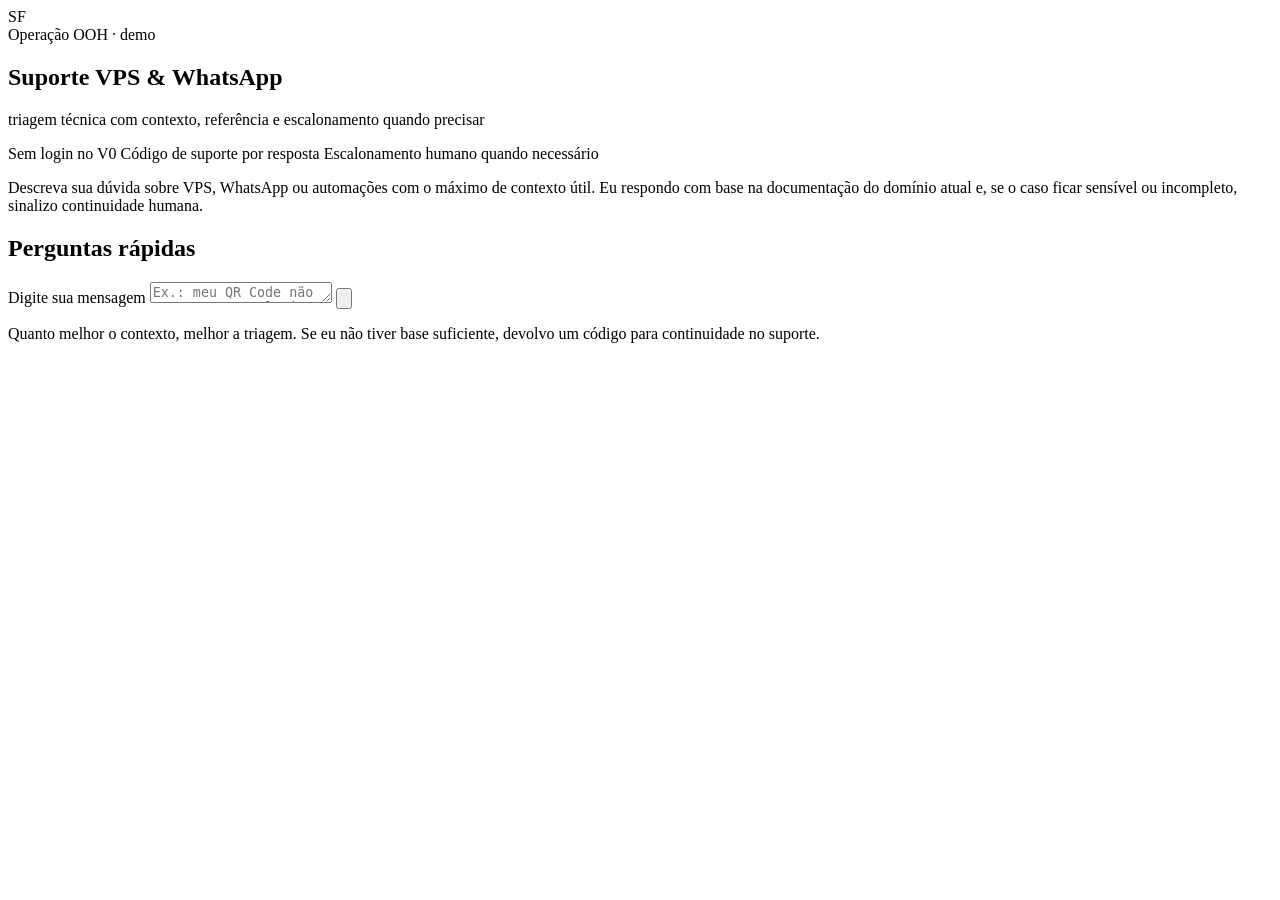
==== app/static/chat/index.html @ 6e3ff6e7 "Add concession: maintenance and LGPD service desk on the supportFAQagent core Clean copy of the supp" ====
<!doctype html>
<html lang="pt-BR">
  <head>
    <meta charset="utf-8" />
    <meta name="viewport" content="width=device-width, initial-scale=1" />
    <title>Suporte VPS & WhatsApp</title>
    <link rel="stylesheet" href="/chat-assets/styles.css" />
  </head>
  <body>
    <main class="chat-shell" aria-label="Chat de suporte">
      <section class="chat-window" aria-live="polite">
        <header class="chat-header">
          <div class="avatar" aria-hidden="true">SF</div>
          <div>
            <span class="header-kicker">Operação OOH · demo</span>
            <h1>Suporte VPS & WhatsApp</h1>
            <p>triagem técnica com contexto, referência e escalonamento quando precisar</p>
          </div>
        </header>

        <section class="chat-intro" aria-label="Como funciona">
          <div class="intro-signals" aria-label="Sinais do atendimento">
            <span class="signal-pill">Sem login no V0</span>
            <span class="signal-pill">Código de suporte por resposta</span>
            <span class="signal-pill">Escalonamento humano quando necessário</span>
          </div>
          <p>
            Descreva sua dúvida sobre VPS, WhatsApp ou automações com o máximo de
            contexto útil. Eu respondo com base na documentação do domínio atual e,
            se o caso ficar sensível ou incompleto, sinalizo continuidade humana.
          </p>
        </section>

        <div id="messages" class="messages"></div>

        <section class="quick-prompts" aria-labelledby="quick-prompts-title">
          <div class="quick-prompts-header">
            <h2 id="quick-prompts-title">Perguntas rápidas</h2>
          </div>
          <div id="quick-prompts-list" class="quick-prompts-list"></div>
        </section>

        <form id="chat-form" class="composer" autocomplete="off">
          <label class="sr-only" for="message-input">Digite sua mensagem</label>
          <textarea
            id="message-input"
            name="message"
            rows="1"
            maxlength="4000"
            placeholder="Ex.: meu QR Code não aparece na Evolution API. O que devo checar primeiro?"
            required
          ></textarea>
          <button id="send-button" type="submit" aria-label="Enviar mensagem">
            <svg
              aria-hidden="true"
              viewBox="0 0 24 24"
              fill="none"
              stroke="currentColor"
              stroke-width="1.8"
              stroke-linecap="round"
              stroke-linejoin="round"
            >
              <path d="m22 2-7 20-4-9-9-4Z" />
              <path d="M22 2 11 13" />
            </svg>
          </button>
        </form>
        <p class="composer-note">
          Quanto melhor o contexto, melhor a triagem. Se eu não tiver base suficiente,
          devolvo um código para continuidade no suporte.
        </p>
      </section>
    </main>

    <script src="/chat-assets/app.js" defer></script>
  </body>
</html>
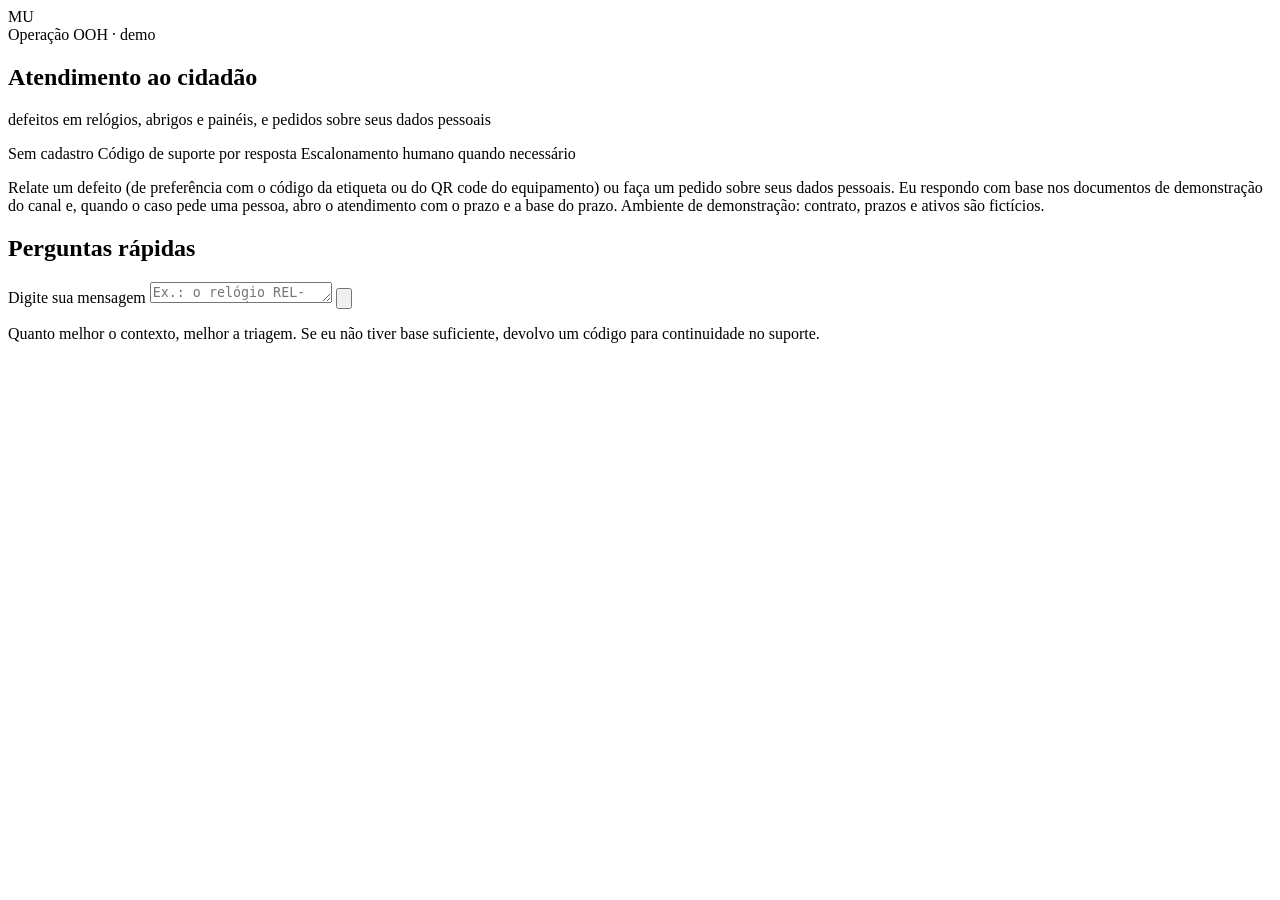
==== commit 3a1baf12: "Rewrite the citizen chat copy for the urban-furniture demo Co-Authored-By: Claude Opus 5.5 <noreply@" ====
--- a/app/static/chat/index.html
+++ b/app/static/chat/index.html
@@ -3,31 +3,33 @@
   <head>
     <meta charset="utf-8" />
     <meta name="viewport" content="width=device-width, initial-scale=1" />
-    <title>Suporte VPS & WhatsApp</title>
+    <title>Atendimento ao cidadão · Mobiliário urbano</title>
     <link rel="stylesheet" href="/chat-assets/styles.css" />
   </head>
   <body>
     <main class="chat-shell" aria-label="Chat de suporte">
       <section class="chat-window" aria-live="polite">
         <header class="chat-header">
-          <div class="avatar" aria-hidden="true">SF</div>
+          <div class="avatar" aria-hidden="true">MU</div>
           <div>
             <span class="header-kicker">Operação OOH · demo</span>
-            <h1>Suporte VPS & WhatsApp</h1>
-            <p>triagem técnica com contexto, referência e escalonamento quando precisar</p>
+            <h1>Atendimento ao cidadão</h1>
+            <p>defeitos em relógios, abrigos e painéis, e pedidos sobre seus dados pessoais</p>
           </div>
         </header>
 
         <section class="chat-intro" aria-label="Como funciona">
           <div class="intro-signals" aria-label="Sinais do atendimento">
-            <span class="signal-pill">Sem login no V0</span>
+            <span class="signal-pill">Sem cadastro</span>
             <span class="signal-pill">Código de suporte por resposta</span>
             <span class="signal-pill">Escalonamento humano quando necessário</span>
           </div>
           <p>
-            Descreva sua dúvida sobre VPS, WhatsApp ou automações com o máximo de
-            contexto útil. Eu respondo com base na documentação do domínio atual e,
-            se o caso ficar sensível ou incompleto, sinalizo continuidade humana.
+            Relate um defeito (de preferência com o código da etiqueta ou do QR code
+            do equipamento) ou faça um pedido sobre seus dados pessoais. Eu respondo
+            com base nos documentos de demonstração do canal e, quando o caso pede uma
+            pessoa, abro o atendimento com o prazo e a base do prazo. Ambiente de
+            demonstração: contrato, prazos e ativos são fictícios.
           </p>
         </section>
 
@@ -47,7 +49,7 @@
             name="message"
             rows="1"
             maxlength="4000"
-            placeholder="Ex.: meu QR Code não aparece na Evolution API. O que devo checar primeiro?"
+            placeholder="Ex.: o relógio REL-0423 na Teodoro Sampaio está com a tela apagada."
             required
           ></textarea>
           <button id="send-button" type="submit" aria-label="Enviar mensagem">
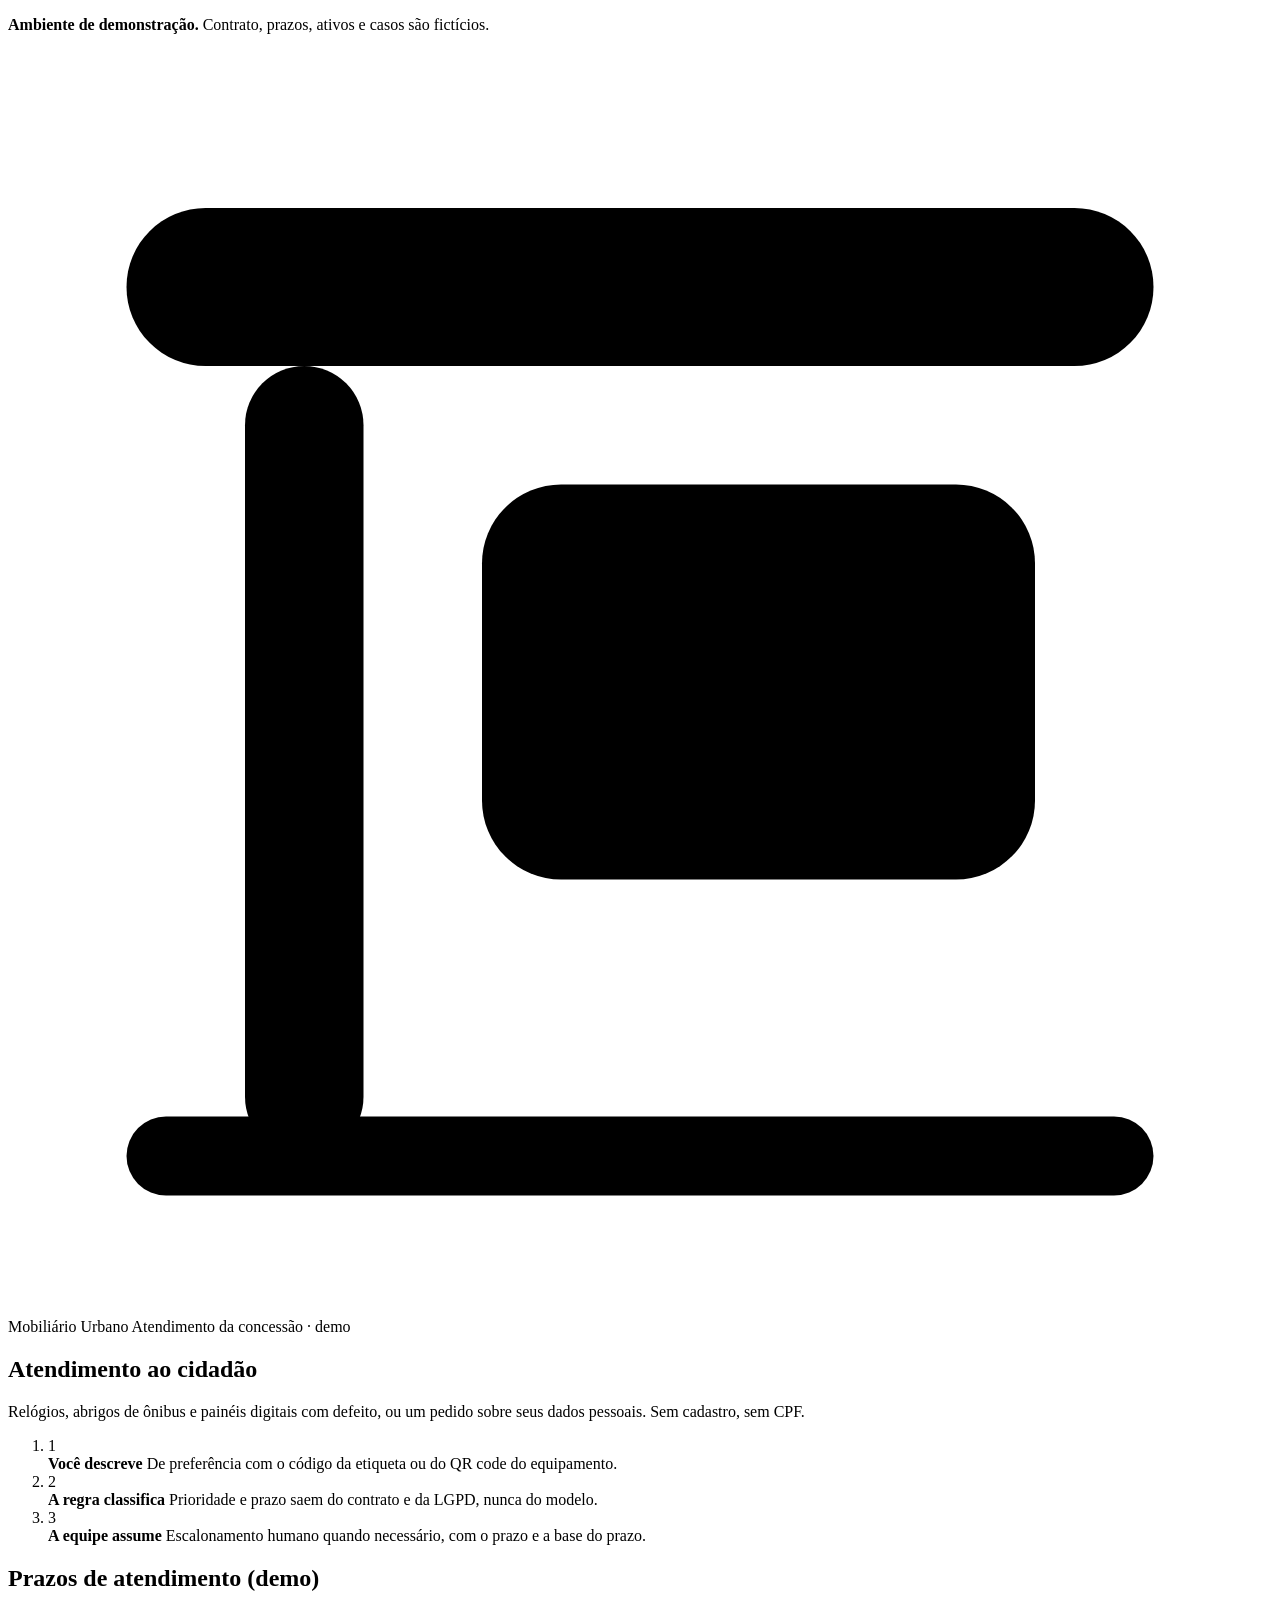
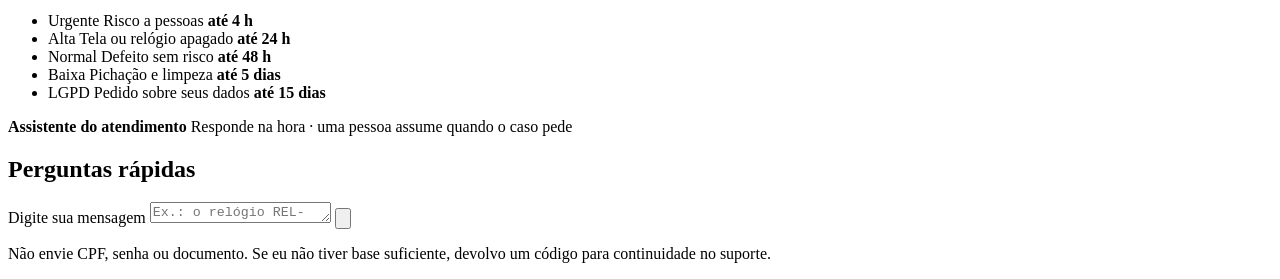
==== commit 4b96ca91: "Show the citizen the case the rules opened and give the team a backlog panel The citizen screen now " ====
--- a/app/static/chat/index.html
+++ b/app/static/chat/index.html
@@ -3,42 +3,86 @@
   <head>
     <meta charset="utf-8" />
     <meta name="viewport" content="width=device-width, initial-scale=1" />
+    <meta name="color-scheme" content="light dark" />
     <title>Atendimento ao cidadão · Mobiliário urbano</title>
     <link rel="stylesheet" href="/chat-assets/styles.css" />
   </head>
   <body>
-    <main class="chat-shell" aria-label="Chat de suporte">
-      <section class="chat-window" aria-live="polite">
+    <p class="demo-banner" role="note">
+      <strong>Ambiente de demonstração.</strong> Contrato, prazos, ativos e casos são fictícios.
+    </p>
+
+    <div class="layout">
+      <aside class="intro" aria-labelledby="intro-title">
+        <div class="brand">
+          <svg class="brand-mark" viewBox="0 0 32 32" aria-hidden="true">
+            <rect x="3" y="4" width="26" height="4" rx="2" />
+            <rect x="6" y="8" width="3" height="20" rx="1.5" />
+            <rect x="12" y="11" width="14" height="10" rx="2" class="brand-panel" />
+            <circle cx="19" cy="16" r="2.4" class="brand-dot" />
+            <rect x="3" y="27" width="26" height="2" rx="1" />
+          </svg>
+          <div>
+            <span class="brand-name">Mobiliário Urbano</span>
+            <span class="brand-sub">Atendimento da concessão · demo</span>
+          </div>
+        </div>
+
+        <h1 id="intro-title">Atendimento ao cidadão</h1>
+        <p class="intro-lead">
+          Relógios, abrigos de ônibus e painéis digitais com defeito, ou um pedido
+          sobre seus dados pessoais. Sem cadastro, sem CPF.
+        </p>
+
+        <ol class="steps" aria-label="Como funciona">
+          <li>
+            <span class="step-index" aria-hidden="true">1</span>
+            <div>
+              <strong>Você descreve</strong>
+              <span>De preferência com o código da etiqueta ou do QR code do equipamento.</span>
+            </div>
+          </li>
+          <li>
+            <span class="step-index" aria-hidden="true">2</span>
+            <div>
+              <strong>A regra classifica</strong>
+              <span>Prioridade e prazo saem do contrato e da LGPD, nunca do modelo.</span>
+            </div>
+          </li>
+          <li>
+            <span class="step-index" aria-hidden="true">3</span>
+            <div>
+              <strong>A equipe assume</strong>
+              <span>Escalonamento humano quando necessário, com o prazo e a base do prazo.</span>
+            </div>
+          </li>
+        </ol>
+
+        <section class="deadlines" aria-labelledby="deadlines-title">
+          <h2 id="deadlines-title">Prazos de atendimento (demo)</h2>
+          <ul>
+            <li><span class="tag tag-urgent">Urgente</span> Risco a pessoas <b>até 4 h</b></li>
+            <li><span class="tag tag-high">Alta</span> Tela ou relógio apagado <b>até 24 h</b></li>
+            <li><span class="tag tag-normal">Normal</span> Defeito sem risco <b>até 48 h</b></li>
+            <li><span class="tag tag-low">Baixa</span> Pichação e limpeza <b>até 5 dias</b></li>
+            <li><span class="tag tag-normal">LGPD</span> Pedido sobre seus dados <b>até 15 dias</b></li>
+          </ul>
+        </section>
+      </aside>
+
+      <main class="chat" aria-label="Chat de atendimento">
         <header class="chat-header">
-          <div class="avatar" aria-hidden="true">MU</div>
+          <span class="presence" aria-hidden="true"></span>
           <div>
-            <span class="header-kicker">Operação OOH · demo</span>
-            <h1>Atendimento ao cidadão</h1>
-            <p>defeitos em relógios, abrigos e painéis, e pedidos sobre seus dados pessoais</p>
+            <strong>Assistente do atendimento</strong>
+            <span>Responde na hora · uma pessoa assume quando o caso pede</span>
           </div>
         </header>
 
-        <section class="chat-intro" aria-label="Como funciona">
-          <div class="intro-signals" aria-label="Sinais do atendimento">
-            <span class="signal-pill">Sem cadastro</span>
-            <span class="signal-pill">Código de suporte por resposta</span>
-            <span class="signal-pill">Escalonamento humano quando necessário</span>
-          </div>
-          <p>
-            Relate um defeito (de preferência com o código da etiqueta ou do QR code
-            do equipamento) ou faça um pedido sobre seus dados pessoais. Eu respondo
-            com base nos documentos de demonstração do canal e, quando o caso pede uma
-            pessoa, abro o atendimento com o prazo e a base do prazo. Ambiente de
-            demonstração: contrato, prazos e ativos são fictícios.
-          </p>
-        </section>
-
-        <div id="messages" class="messages"></div>
+        <div id="messages" class="messages" aria-live="polite"></div>
 
         <section class="quick-prompts" aria-labelledby="quick-prompts-title">
-          <div class="quick-prompts-header">
-            <h2 id="quick-prompts-title">Perguntas rápidas</h2>
-          </div>
+          <h2 id="quick-prompts-title">Perguntas rápidas</h2>
           <div id="quick-prompts-list" class="quick-prompts-list"></div>
         </section>
 
@@ -58,7 +102,7 @@
               viewBox="0 0 24 24"
               fill="none"
               stroke="currentColor"
-              stroke-width="1.8"
+              stroke-width="2"
               stroke-linecap="round"
               stroke-linejoin="round"
             >
@@ -68,11 +112,11 @@
           </button>
         </form>
         <p class="composer-note">
-          Quanto melhor o contexto, melhor a triagem. Se eu não tiver base suficiente,
+          Não envie CPF, senha ou documento. Se eu não tiver base suficiente,
           devolvo um código para continuidade no suporte.
         </p>
-      </section>
-    </main>
+      </main>
+    </div>
 
     <script src="/chat-assets/app.js" defer></script>
   </body>
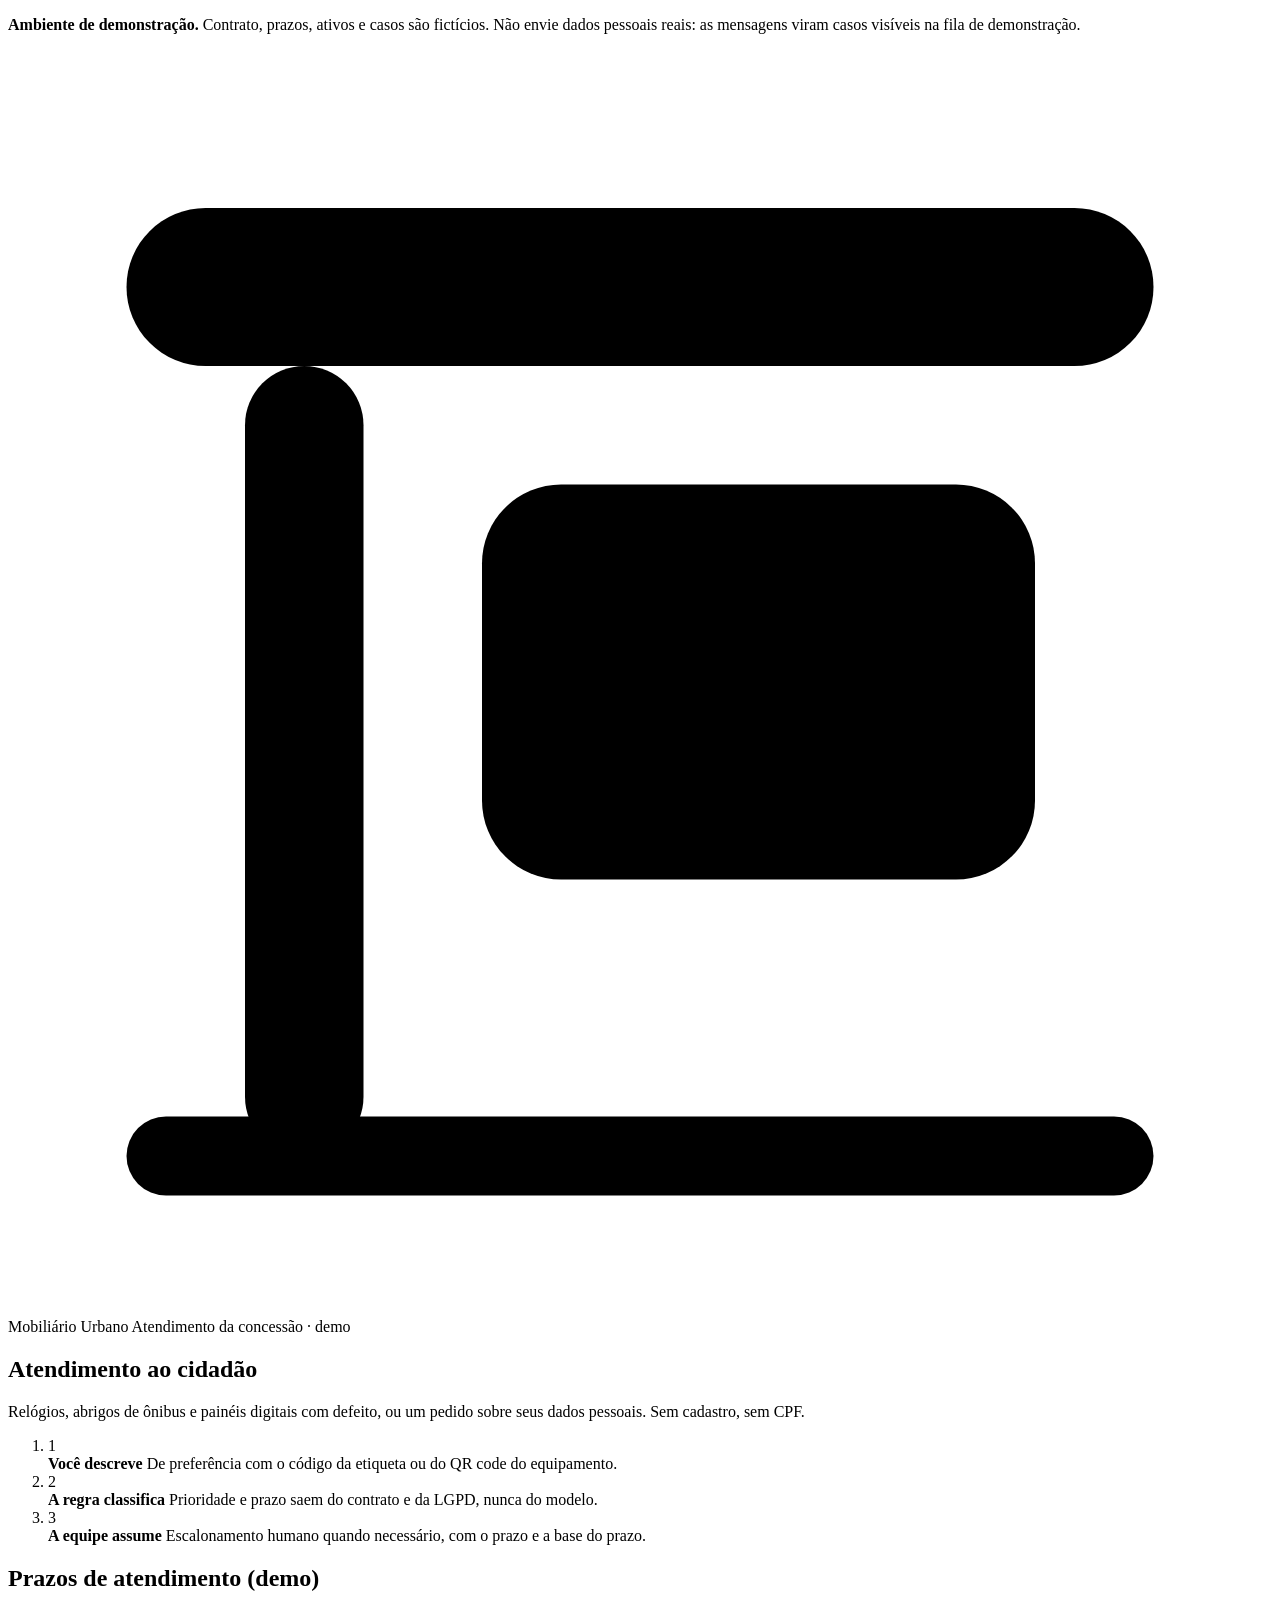
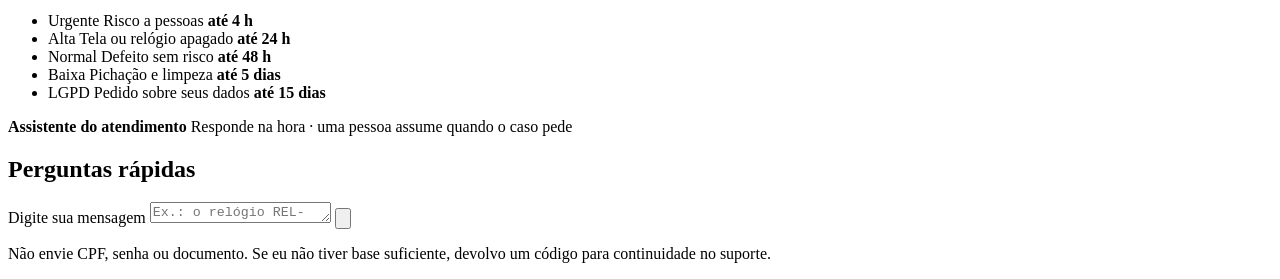
==== commit 6f29509c: "Add an isolated public demo mode and the kit to run it on a VPS A public demo needs visitors to reac" ====
--- a/app/static/chat/index.html
+++ b/app/static/chat/index.html
@@ -10,6 +10,7 @@
   <body>
     <p class="demo-banner" role="note">
       <strong>Ambiente de demonstração.</strong> Contrato, prazos, ativos e casos são fictícios.
+      Não envie dados pessoais reais: as mensagens viram casos visíveis na fila de demonstração.
     </p>
 
     <div class="layout">
